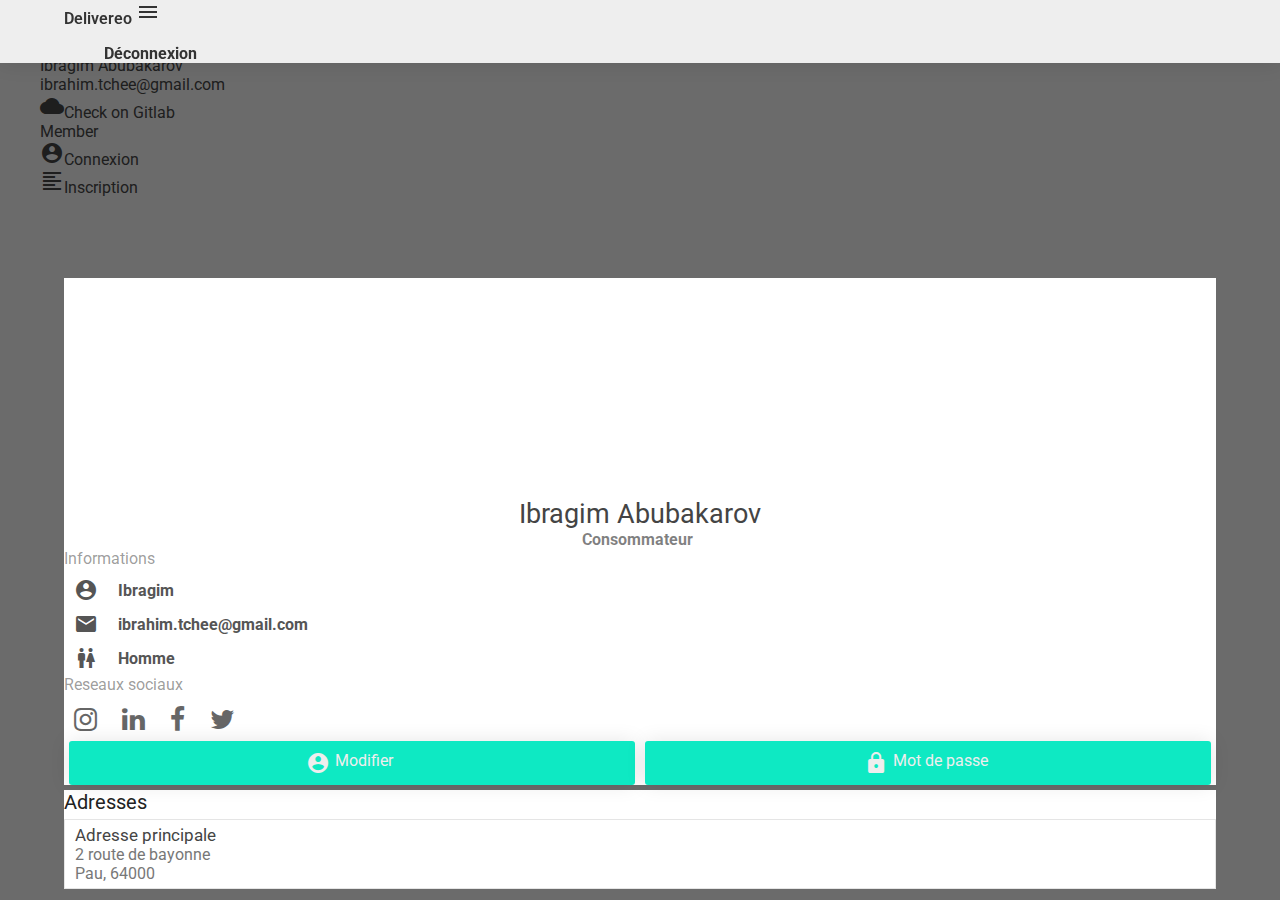
==== profile.html @ 49f30235 "Pages added" ====
<!DOCTYPE html>
<html>
    <head>
        <meta charset="UTF-8">
        <meta name="viewport" content="width=device-width, initial-scale=1, user-scalable=no">
        <title>Delivereo | Ibragim Abubakarov</title>

        <meta name="author" content="Ibragim Abubakarov">
        <meta name="description" content="Thème Delivereo, Pour un site où on peut trouver les restaurants proches de nous et commander notre plat préféré. Ibragim Abubakarov">
        <meta name="keywords" content="Ibragim Abubakarov, Ibragim, Abubakarov, developpeur, web, mobile, developpeur integrateur, Delivereo">

        <link rel="shortcut icon" href="assets/img/favicon.png">

        <link rel="stylesheet" href="https://fonts.googleapis.com/icon?family=Material+Icons">
        <link rel="stylesheet" href="https://cdnjs.cloudflare.com/ajax/libs/font-awesome/4.7.0/css/font-awesome.min.css">
        <link rel="stylesheet" href="assets/css/materialize.min.css">
        <link rel="stylesheet" href="assets/css/main.css">
        <link rel="stylesheet" href="assets/css/restaurant.css">
        <link rel="stylesheet" href="assets/css/profile.css">
    </head>
    <body>
        <header>
            <nav>
                <div class="container-fluid">
                    <div class="nav-wrapper">
                        <a href="index.html" class="brand-logo left bold">Delivereo</a>
                        <a href="#" data-target="sidebar-nav" class="sidenav-trigger right"><i class="material-icons">menu</i></a>
                        <ul class="right hide-on-med-and-down">
                            <li><a href="index.html">Déconnexion</a></li>
                        </ul>
                    </div>
                </div>
            </nav>
        </header>

        <ul id="sidebar-nav" class="sidenav">
            <li>
                <div class="user-view">
                    <div class="background">
                        <div class="background-overlay"></div>
                        <img src="https://images.unsplash.com/photo-1516321497487-e288fb19713f?ixlib=rb-0.3.5&ixid=eyJhcHBfaWQiOjEyMDd9&s=cbbd27149a8243a42eb2bd0bd918ba8f&auto=format&fit=crop&w=750&q=80">
                    </div>
                    <a href="void:javascript;"><img class="circle" src="https://images.unsplash.com/photo-1512667281074-84fc588aa399?ixlib=rb-0.3.5&ixid=eyJhcHBfaWQiOjEyMDd9&s=29d596fae399949ae232a48dd88f8d95&auto=format&fit=crop&w=750&q=80"></a>
                    <a href="void:javascript;"><span class="white-text name">Ibragim Abubakarov</span></a>
                    <a href="mailto:ibrahim.tchee@gmail.com"><span class="white-text email">ibrahim.tchee@gmail.com</span></a>
                </div>
            </li>
            <li><a href="#!"><i class="material-icons">cloud</i>Check on Gitlab</a></li>
            <li><div class="divider"></div></li>
            <li><a class="subheader">Member</a></li>
            <li><a class="waves-effect" href="login.html"><i class="material-icons">account_circle</i>Connexion</a></li>
            <li><a class="waves-effect" href="register.html"><i class="material-icons">format_align_left</i>Inscription</a></li>
        </ul>


        <div class="page-wrapper">
            <div class="container-fluid">
                <div class="row">
                    <div class="col s12 m5 l4">
                        <div class="card" id="profileimage">
                            <div class="card-content">
                                <div class="image-wrapper">
                                    <img src="https://res.cloudinary.com/dqwg570oo/image/upload/v1540289616/boss.png" alt="">
                                </div>
                                <div class="profile-cred">
                                    <span class="profile-title">Ibragim Abubakarov</span>
                                    <div class="location flex align-center justify-center">
                                        <span class="ville">Consommateur</span>
                                    </div>
                                </div>
                            </div>
                        </div>
                        <div class="card" id="profileinfo">
                            <div class="card-content">
                                <div class="row">
                                    <div class="col s12">
                                        <span class="subheader">Informations</span>
                                        <div class="info">
                                            <span class="material-icons">account_circle</span>
                                            <span class="value">Ibragim</span>
                                        </div>
                                        <div class="info">
                                            <span class="material-icons">mail</span>
                                            <span><a href="mailto:ibrahim.tchee@gmail.com">ibrahim.tchee@gmail.com</a></span>
                                        </div>
                                        <div class="info">
                                            <span class="material-icons">wc</span>
                                            <span class="value">Homme</span>
                                        </div>
                                        <span class="subheader">Reseaux sociaux</span>
                                        <div class="social-icons flex align-center">
                                            <a href="https://www.instagram.com/ibrahim_tchee" target="_blank" class="icon-wrapper">
                                                <span class="icon fa fa-instagram"></span>
                                            </a>
                                            <a href="https://www.linkedin.com/in/ibragim64000" target="_blank" class="icon-wrapper">
                                                <span class="icon fa fa-linkedin"></span>
                                            </a>
                                            <a href="void:javascript;" class="icon-wrapper">
                                                <span class="icon fa fa-facebook"></span>
                                            </a>
                                            <a href="void:javascript;" class="icon-wrapper">
                                                <span class="icon fa fa-twitter"></span>
                                            </a>
                                        </div>
                                    </div>
                                </div>
                                <div class="row">
                                    <div class="flex buttons-row">
                                        <a href="profile_edit.html" class="modernize flex justify-center">
                                            <span class="material-icons">account_circle</span>
                                            <span>Modifier</span>
                                        </a>
                                        <a href="password_change.html" class="modernize flex justify-center">
                                            <span class="material-icons">lock</span>
                                            <span>Mot de passe</span>
                                        </a>
                                    </div>
                                </div>
                            </div>
                        </div>
                    </div>
                    <div class="col s12 m7 l8">
                        <div class="card" id="profilecontent">
                            <div class="card-content">
                                <div class="row">
                                    <div class="col s12">
                                        <div class="row-header">Adresses</div>
                                    </div>
                                    <div class="col col s12 m6 l4">
                                        <div class="card basic modernize">
                                            <a href="#">
                                                <div class="card-content">
                                                    <span class="card-title">Adresse principale</span>
                                                    <span class="address">2 route de bayonne</span>
                                                    <span class="address">Pau, 64000</span>
                                                </div>
                                            </a>
                                        </div>
                                    </div>
                                </div>
                            </div>
                        </div>
                    </div>
                </div>
            </div>
        </div>



        <script src="https://code.jquery.com/jquery-3.3.1.min.js"></script>
        <script src="assets/js/materialize.min.js"></script>
        <script src="assets/js/main.js"></script>
    </body>
</html>
---- assets/css/main.css ----
@import url("https://fonts.googleapis.com/css?family=Roboto");
/* ------ COLORS ------ */
/* ------ COLORS ------ */
/* ------ GLOBALS ------ */
body {
  padding: 0;
  margin: 0;
  font-family: 'Roboto', Helvetica, sans-serif !important;
  color: #444444;
  background: #eeeeee; }

* {
  box-sizing: border-box !important; }

h1, h2, h3, h4 {
  margin: 0;
  padding: 0; }

a {
  text-decoration: none;
  color: inherit; }

li, ul {
  list-style: none; }

.container-fluid {
  position: relative;
  width: 90%;
  margin: auto;
  max-width: 1320px; }

.page-wrapper {
  position: relative;
  top: 65px; }

.m-auto {
  margin: auto !important; }

.flex {
  display: flex; }

.flex-wrap {
  flex-wrap: wrap; }

.align-center {
  align-items: center; }

.justify-center {
  justify-content: center; }

.justify-space-between {
  justify-content: space-between; }

.bg-white {
  background: #ffffff !important; }

.p-20-0 {
  padding: 20px 0 !important; }

.small-subheader {
  display: block;
  color: #444444;
  font-size: 12pt;
  padding: 5px 0 !important; }

.bg-green-light {
  background: #0ee9c3 !important; }
  .bg-green-light:hover {
    background: #0CC1A1 !important; }

.color-green-light {
  color: #0ee9c3 !important; }

.flex span {
  margin-right: 5px; }

span {
  display: block; }
  span.status {
    font-weight: bold; }
    span.status.danger {
      color: #d9534f; }
    span.status.success {
      color: #5cb85c; }
    span.status.attention {
      color: #FFAA00; }

.row-header {
  font-size: 15pt;
  color: #222222;
  margin: 5px 0; }

.flex.pad-around a {
  padding: 0 10px; }

.line {
  border-bottom: 1px solid rgba(0, 0, 0, 0.1); }

@media (max-width: 601px) {
  .overflow-x-visible {
    overflow-x: scroll !important; }

  .row-header {
    text-align: center; } }
header {
  position: fixed;
  width: 100%;
  z-index: 100;
  top: 0; }
  header nav {
    background: #eeeeee;
    color: #333333 !important;
    box-shadow: 0 0 20px rgba(0, 0, 0, 0.1); }
    header nav.top {
      background: transparent !important;
      color: #eeeeee !important;
      box-shadow: none !important; }
    header nav * {
      color: inherit !important; }
    header nav .brand-logo.bold {
      font-weight: 600 !important; }
    header nav ul li a {
      font-weight: bold; }

.showcase {
  position: relative;
  min-height: 300px;
  padding-bottom: 20px; }
  .showcase#mobileversion .showcase-content {
    color: #444444;
    text-align: left; }
    .showcase#mobileversion .showcase-content .col#content {
      padding-top: 5%; }
  .showcase.bg {
    background: url("../img/bg-delivreo.jpg") center;
    background-size: cover; }
  .showcase .overlay {
    position: absolute;
    width: 100%;
    height: 100%;
    left: 0;
    top: 0;
    opacity: .87;
    background-image: linear-gradient(to top, #0ee9c3, #00eacb, #00ead3, #01ebdb, #12ebe2); }
  .showcase .showcase-heading {
    text-align: center;
    margin: 30px 0 !important; }
    .showcase .showcase-heading .heading {
      font-size: 30pt; }
  .showcase .showcase-content {
    position: relative;
    padding: 15% 0;
    text-align: center;
    color: #eeeeee; }
    .showcase .showcase-content.no-padding {
      padding: 0 !important; }
    .showcase .showcase-content .slogan {
      font-size: 30pt; }
    .showcase .showcase-content .sub-slogan {
      font-size: 18pt; }
    .showcase .showcase-content form {
      width: 50%;
      margin: 20px auto; }

@media (max-width: 601px) {
  .showcase.showcase-bg {
    height: 100% !important; }

  .showcase-heading .heading {
    font-size: 18pt !important; }

  #content .heading {
    font-size: 18pt !important; }

  .showcase-content {
    padding-top: 20% !important; }
    .showcase-content .slogan {
      font-size: 20pt !important;
      margin: 10px 0; }
    .showcase-content .sub-slogan {
      font-size: 13pt !important; }
    .showcase-content form {
      width: 90% !important; } }
@media (min-width: 601px) and (max-width: 992px) {
  .showcase .showcase-content .slogan {
    font-size: 24pt; }
  .showcase .showcase-content .sub-slogan {
    font-size: 17pt; }
  .showcase .showcase-content form {
    width: 70%; } }
input[type="text"].modernize {
  height: 40px;
  font-family: 'Roboto', Helvetica, sans-serif !important;
  background: #eeeeee !important;
  padding: 10px !important;
  border: none !important;
  border-radius: 3px 0 0 3px !important; }
  input[type="text"].modernize::placeholder {
    color: #999999 !important; }

input[type="email"].modernize {
  height: 40px;
  font-family: 'Roboto', Helvetica, sans-serif !important;
  background: #eeeeee !important;
  padding: 10px !important;
  border: none !important;
  border-radius: 3px 0 0 3px !important; }
  input[type="email"].modernize::placeholder {
    color: #999999 !important; }

input[type="password"].modernize {
  height: 40px;
  font-family: 'Roboto', Helvetica, sans-serif !important;
  background: #eeeeee !important;
  padding: 10px !important;
  border: none !important;
  border-radius: 3px 0 0 3px !important; }
  input[type="password"].modernize::placeholder {
    color: #999999 !important; }

div.input-field.search {
  position: relative; }
  div.input-field.search i.material-icons {
    position: absolute;
    top: 0;
    right: 10px;
    bottom: 7px;
    display: flex;
    align-items: center;
    color: #444444; }
  div.input-field.search input.modernize.search {
    border: 1px solid rgba(0, 0, 0, 0.1) !important;
    background: #ffffff !important;
    padding: 30px 10px !important;
    font-size: 18pt;
    color: #444444;
    box-shadow: 0 0 5px 1px rgba(0, 0, 0, 0.1); }
    div.input-field.search input.modernize.search:after {
      display: block;
      content: "";
      position: absolute;
      top: 100%;
      left: 0;
      opacity: 0;
      -webkit-transition: .2s opacity ease-out, .2s color ease-out;
      transition: .2s opacity ease-out, .2s color ease-out; }

input[type="submit"].modernize, button[type="submit"].modernize {
  height: 40px;
  border: none !important;
  background: #333333;
  padding: 5px 10px;
  color: #eeeeee;
  border-radius: 0 3px 3px 0; }
  input[type="submit"].modernize:hover, button[type="submit"].modernize:hover {
    background: #222;
    -webkit-box-shadow: none !important;
    box-shadow: none !important; }

input:not([type]):focus:not([readonly]), input[type=text]:not(.browser-default):focus:not([readonly]), input[type=password]:not(.browser-default):focus:not([readonly]), input[type=email]:not(.browser-default):focus:not([readonly]), input[type=url]:not(.browser-default):focus:not([readonly]), input[type=time]:not(.browser-default):focus:not([readonly]), input[type=date]:not(.browser-default):focus:not([readonly]), input[type=datetime]:not(.browser-default):focus:not([readonly]), input[type=datetime-local]:not(.browser-default):focus:not([readonly]), input[type=tel]:not(.browser-default):focus:not([readonly]), input[type=number]:not(.browser-default):focus:not([readonly]), input[type=search]:not(.browser-default):focus:not([readonly]), textarea.materialize-textarea:focus:not([readonly]) {
  border: 1px solid #0ee9c3 !important;
  -webkit-box-shadow: none !important;
  box-shadow: none !important; }

/**
================================================
================= CARD =========================
================================================
 */
.card {
  background-color: #ffffff !important; }
  .card.no-shadow {
    box-shadow: none !important;
    border: 1.3px solid rgba(0, 0, 0, 0.1); }
    .card.no-shadow:hover {
      box-shadow: none !important; }
  .card .card-content .small-header {
    color: #444444;
    font-size: 14pt; }
  .card .card-content .card-image i.material-icons.custom {
    color: #444444;
    font-size: 55pt; }
  .card .card-title.modernize {
    display: block;
    text-align: center;
    padding-bottom: 20px;
    color: #444444 !important; }
  .card:hover {
    box-shadow: 0 0 30px rgba(0, 0, 0, 0.1) !important; }

/**
================================================
=================== CARD =======================
================================================
 */
/**
================================================
================= MODERN CARD ==================
================================================
 */
.modern-card {
  position: relative;
  width: 100%;
  height: 220px;
  overflow: hidden;
  border-radius: 4px;
  margin: 10px 0; }
  .modern-card a.linkify {
    position: relative;
    width: 100%;
    height: 100%; }
  .modern-card:hover .modern-card-image .modern-overlay {
    background: rgba(0, 0, 0, 0.8) !important; }
  .modern-card:hover .modern-card-body {
    color: #0ee9c3 !important; }
  .modern-card .modern-card-image {
    position: relative;
    width: 100%; }
    .modern-card .modern-card-image .modern-overlay {
      position: absolute;
      width: 100%;
      height: 97%;
      top: 0;
      left: 0;
      background: rgba(0, 0, 0, 0.6);
      z-index: 90;
      transition: ease-in .1s; }
    .modern-card .modern-card-image img.modern-image {
      width: 100%;
      height: 100%; }
  .modern-card .modern-card-body {
    position: absolute;
    width: 100%;
    height: 100%;
    top: 0;
    left: 0;
    color: #eeeeee;
    z-index: 100;
    display: flex;
    justify-content: center;
    align-items: center; }
    .modern-card .modern-card-body span {
      font-size: 18pt;
      width: 100%;
      height: 100%;
      display: flex;
      align-items: center;
      justify-content: center; }

/**
================================================
================ MODERN CARD ===================
================================================
 */
/**
================================================
=================== HR CARD ====================
================================================
 */
.hr-card {
  height: 100%;
  overflow: hidden;
  border-radius: 3px;
  margin: 20px 0;
  border-bottom: 1px solid rgba(0, 0, 0, 0.2); }
  .hr-card .row {
    margin-bottom: 0 !important; }
  .hr-card .image {
    overflow: hidden;
    width: 100%;
    height: auto; }
    .hr-card .image img {
      width: 100%; }
  .hr-card .card-body .title {
    color: #444444;
    font-size: 16pt;
    display: block; }
  .hr-card .card-body .rating {
    display: flex;
    margin-top: 10px; }
    .hr-card .card-body .rating .icon {
      margin: 0 0 10px 0;
      display: flex; }
      .hr-card .card-body .rating .icon.danger {
        color: #d9534f; }
      .hr-card .card-body .rating .icon.success {
        color: #5cb85c; }
      .hr-card .card-body .rating .icon i.material-icons {
        padding: 0 2px;
        color: inherit;
        cursor: pointer; }
        .hr-card .card-body .rating .icon i.material-icons:hover {
          opacity: .8; }
      .hr-card .card-body .rating .icon span {
        color: inherit;
        margin: 0 5px;
        font-weight: bold; }
  .hr-card .card-body .category-list span {
    margin-right: 3px;
    color: #666; }
  .hr-card .card-body .info {
    margin-top: 5px;
    color: #666666; }
    .hr-card .card-body .info span {
      display: block; }
      .hr-card .card-body .info span.status {
        font-weight: bold; }
        .hr-card .card-body .info span.status.danger {
          color: #d9534f; }
        .hr-card .card-body .info span.status.success {
          color: #5cb85c; }

/**
================================================
=================== HR CARD ====================
================================================
 */
/**
================================================
================= IMAGE CARD ===================
================================================
 */
.image-card {
  height: 500px; }
  .image-card img {
    height: 100%; }

/**
================================================
================= IMAGE CARD ===================
================================================
 */
/**
================================================
============== BASIC MODERN CARD ===============
================================================
 */
.card.basic.modernize {
  box-shadow: none !important;
  border: 1.3px solid rgba(0, 0, 0, 0.1); }
  .card.basic.modernize .card-content {
    padding: 5px 10px !important; }
    .card.basic.modernize .card-content .card-title {
      font-size: 13pt; }
    .card.basic.modernize .card-content p {
      margin-bottom: 6px; }

/**
================================================
============== BASIC MODERN CARD ===============
================================================
 */
/**
================================================
================= MEDIA QUERIES ===================
================================================
 */
@media (min-width: 1201px) {
  .card.custom {
    height: 200px; } }
@media (min-width: 992px) and (max-width: 1201px) {
  .cardc.custom {
    height: 180px !important; } }
@media (min-width: 601px) and (max-width: 992px) {
  .card.custom {
    height: 170px; } }
@media (max-width: 601px) {
  .hr-card .card-body {
    width: 90%;
    margin: auto; } }
/**
================================================
================= MEDIA QUERIES ===================
================================================
 */
.tabs {
  color: #444444;
  background-color: #eeeeee;
  box-shadow: 0 0 15px rgba(0, 0, 0, 0.1); }
  .tabs li.tab {
    color: inherit; }
    .tabs li.tab a {
      color: inherit !important; }
      .tabs li.tab a:focus, .tabs li.tab a.active {
        background-color: transparent !important;
        color: #eeeeee !important; }
      .tabs li.tab a.active {
        color: #0ee9c3 !important; }
  .tabs .indicator {
    background-color: #0ee9c3 !important; }

.tab-window {
  color: #444444 !important;
  margin-top: 20px; }
  .tab-window .heading {
    font-size: 20pt;
    margin: 15px 0; }

a.modernize {
  background: #0ee9c3;
  padding: 10px 20px;
  min-height: 20px;
  margin: 5px 10px;
  border-radius: 3px;
  box-shadow: 0 0 20px rgba(0, 0, 0, 0.1);
  transition: ease-in .1s;
  color: #eeeeee; }
  a.modernize.bold {
    font-weight: 600;
    font-size: 12pt; }
  a.modernize:hover {
    background: #0bc9a9; }
  a.modernize.danger {
    background: #d9534f !important; }
    a.modernize.danger:hover {
      background: #B34541 !important; }
  a.modernize.default {
    background: #f9f9f9 !important;
    color: #444444; }
    a.modernize.default:hover {
      background: rgba(0, 0, 0, 0.1) !important; }

i.material-icons.close {
  position: absolute;
  top: 5px;
  right: 5px;
  color: rgba(0, 0, 0, 0.55); }

input[type="submit"].modernize.btn {
  background: #0ee9c3;
  padding: 0px 20px;
  border-radius: 3px;
  box-shadow: 0 0 20px rgba(0, 0, 0, 0.1);
  transition: ease-in .1s; }
  input[type="submit"].modernize.btn.bold {
    font-weight: 600;
    font-size: 12pt; }
  input[type="submit"].modernize.btn:hover {
    background: #0bc9a9; }

a.redirect {
  color: #0ee9c3; }
  a.redirect.default {
    color: #f9f9f9 !important; }
  a.redirect.danger {
    color: #d9534f !important; }

@media (max-width: 601px) {
  a.modernize {
    padding: 10px !important; } }
.sidenav li .user-view .background .background-overlay {
  position: absolute;
  width: 100%;
  height: 100%;
  top: 0;
  left: 0;
  background: rgba(0, 0, 0, 0.55); }
.sidenav li a:hover {
  color: #0ee9c3 !important; }
  .sidenav li a:hover i.material-icons {
    color: inherit !important; }

.alert {
  border-radius: 2px;
  padding: 8px 10px;
  margin: 5px 0;
  color: #eeeeee; }
  .alert.danger {
    background: #d9534f; }
  .alert.success {
    background: #5cb85c; }
  .alert.default {
    background: #f9f9f9;
    color: #444444; }

.pagination li.active {
  background: #0ee9c3 !important; }
.pagination li:hover {
  background: #0ee9c3 !important; }
  .pagination li:hover a {
    color: #eeeeee !important; }

.modal.modernize .modal-success {
  background: #5cb85c;
  color: #eeeeee; }
.modal.modernize .modal-danger {
  background: #d9534f;
  color: #eeeeee; }

@media (max-width: 601px) {
  .modal {
    width: 95% !important; }

  .modal.modernize {
    color: #444444; }
    .modal.modernize .modal-content .modal-title {
      text-align: center; } }
.input-field.modernize .select-wrapper {
  background: #eeeeee;
  padding: 0 5px; }
  .input-field.modernize .select-wrapper input {
    border-bottom: none !important; }
  .input-field.modernize .select-wrapper ul.dropdown-content li span {
    color: #444 !important; }

.quantity.input {
  display: flex;
  align-items: center; }
  .quantity.input button.modernize {
    background: transparent;
    border: 1px solid rgba(0, 0, 0, 0.14);
    font-size: 18pt;
    width: 40px;
    height: 40px;
    border-radius: 50%;
    margin: 0 10px;
    transition: ease-in .1s;
    cursor: pointer; }
    .quantity.input button.modernize:nth-child(1) {
      margin-left: 0 !important; }
    .quantity.input button.modernize:last-child {
      margin-right: 0 !important; }
    .quantity.input button.modernize.dec {
      font-size: 22pt !important; }
    .quantity.input button.modernize:hover {
      background: rgba(0, 0, 0, 0.1); }
  .quantity.input .quantity.count {
    font-size: 17pt; }

/*# sourceMappingURL=main.css.map */
---- assets/css/restaurant.css ----
@import url("https://fonts.googleapis.com/css?family=Roboto");
/* ------ COLORS ------ */
/* ------ COLORS ------ */
/* ------ GLOBALS ------ */
body {
  padding: 0;
  margin: 0;
  font-family: 'Roboto', Helvetica, sans-serif !important;
  color: #444444;
  background: #eeeeee; }

* {
  box-sizing: border-box !important; }

h1, h2, h3, h4 {
  margin: 0;
  padding: 0; }

a {
  text-decoration: none;
  color: inherit; }

li, ul {
  list-style: none; }

.container-fluid {
  position: relative;
  width: 90%;
  margin: auto;
  max-width: 1320px; }

.page-wrapper {
  position: relative;
  top: 65px; }

.m-auto {
  margin: auto !important; }

.flex {
  display: flex; }

.flex-wrap {
  flex-wrap: wrap; }

.align-center {
  align-items: center; }

.justify-center {
  justify-content: center; }

.justify-space-between {
  justify-content: space-between; }

.bg-white {
  background: #ffffff !important; }

.p-20-0 {
  padding: 20px 0 !important; }

.small-subheader {
  display: block;
  color: #444444;
  font-size: 12pt;
  padding: 5px 0 !important; }

.bg-green-light {
  background: #0ee9c3 !important; }
  .bg-green-light:hover {
    background: #0CC1A1 !important; }

.color-green-light {
  color: #0ee9c3 !important; }

.flex span {
  margin-right: 5px; }

span {
  display: block; }
  span.status {
    font-weight: bold; }
    span.status.danger {
      color: #d9534f; }
    span.status.success {
      color: #5cb85c; }
    span.status.attention {
      color: #FFAA00; }

.row-header {
  font-size: 15pt;
  color: #222222;
  margin: 5px 0; }

.flex.pad-around a {
  padding: 0 10px; }

.line {
  border-bottom: 1px solid rgba(0, 0, 0, 0.1); }

@media (max-width: 601px) {
  .overflow-x-visible {
    overflow-x: scroll !important; }

  .row-header {
    text-align: center; } }
.card {
  background-color: #ffffff !important; }

.card#profileimage .card-content .image-wrapper {
  position: relative;
  display: flex;
  justify-content: center;
  width: 200px;
  height: 200px;
  margin: auto;
  border-radius: 50%;
  overflow: hidden; }
  .card#profileimage .card-content .image-wrapper img {
    height: 100% !important;
    max-height: 300px; }
.card#profileimage .card-content .profile-cred {
  margin-top: 20px; }
  .card#profileimage .card-content .profile-cred .profile-title {
    display: block;
    font-size: 20pt;
    color: #444444;
    text-align: center; }

.card#profileinfo span.subheader {
  display: block;
  padding-bottom: 5px;
  color: rgba(0, 0, 0, 0.4); }
.card#profileinfo .social-icons a.icon-wrapper {
  padding: 5px 10px;
  color: #666666;
  font-size: 20pt; }
  .card#profileinfo .social-icons a.icon-wrapper:hover {
    color: #0ee9c3 !important; }

.card#profilecontent .row {
  margin-bottom: 0 !important; }

.location {
  color: rgba(0, 0, 0, 0.5); }
  .location i.material-icons {
    color: inherit;
    margin-right: 5px; }
  .location span.ville {
    font-weight: bold;
    color: inherit; }

span.card-title {
  margin: 0 !important; }

.pad-10 {
  padding: 10px !important; }

.rating {
  display: flex;
  margin: 10px 0; }
  .rating .icon {
    margin: 0 0 10px 0;
    display: flex; }
    .rating .icon.danger {
      color: #d9534f; }
    .rating .icon.success {
      color: #5cb85c; }
    .rating .icon i.material-icons {
      padding: 0 2px;
      color: inherit;
      cursor: pointer; }
      .rating .icon i.material-icons:hover {
        opacity: .8; }
    .rating .icon span {
      color: inherit;
      margin: 0 5px;
      font-weight: bold; }

a.modernize {
  width: 100%;
  margin: 0 5px; }
  a.modernize i.material-icons {
    margin-right: 5px; }

.tabs {
  margin-top: 20px;
  background: transparent !important;
  box-shadow: none !important;
  border: none !important; }

/*# sourceMappingURL=restaurant.css.map */
---- assets/css/profile.css ----
@import url("https://fonts.googleapis.com/css?family=Roboto");
/* ------ COLORS ------ */
/* ------ COLORS ------ */
/* ------ GLOBALS ------ */
body {
  padding: 0;
  margin: 0;
  font-family: 'Roboto', Helvetica, sans-serif !important;
  color: #444444;
  background: #eeeeee; }

* {
  box-sizing: border-box !important; }

h1, h2, h3, h4 {
  margin: 0;
  padding: 0; }

a {
  text-decoration: none;
  color: inherit; }

li, ul {
  list-style: none; }

.container-fluid {
  position: relative;
  width: 90%;
  margin: auto;
  max-width: 1320px; }

.page-wrapper {
  position: relative;
  top: 65px; }

.m-auto {
  margin: auto !important; }

.flex {
  display: flex; }

.flex-wrap {
  flex-wrap: wrap; }

.align-center {
  align-items: center; }

.justify-center {
  justify-content: center; }

.justify-space-between {
  justify-content: space-between; }

.bg-white {
  background: #ffffff !important; }

.p-20-0 {
  padding: 20px 0 !important; }

.small-subheader {
  display: block;
  color: #444444;
  font-size: 12pt;
  padding: 5px 0 !important; }

.bg-green-light {
  background: #0ee9c3 !important; }
  .bg-green-light:hover {
    background: #0CC1A1 !important; }

.color-green-light {
  color: #0ee9c3 !important; }

.flex span {
  margin-right: 5px; }

span {
  display: block; }
  span.status {
    font-weight: bold; }
    span.status.danger {
      color: #d9534f; }
    span.status.success {
      color: #5cb85c; }
    span.status.attention {
      color: #FFAA00; }

.row-header {
  font-size: 15pt;
  color: #222222;
  margin: 5px 0; }

.flex.pad-around a {
  padding: 0 10px; }

.line {
  border-bottom: 1px solid rgba(0, 0, 0, 0.1); }

@media (max-width: 601px) {
  .overflow-x-visible {
    overflow-x: scroll !important; }

  .row-header {
    text-align: center; } }
.card-content span.address {
  color: #777; }

div.info {
  display: flex;
  color: #555;
  align-items: center; }
  div.info span {
    margin: 5px 10px; }
    div.info span.value {
      font-weight: bold; }
    div.info span a {
      font-weight: bold; }
      div.info span a:hover {
        color: #0ee9c3; }

@media (max-width: 601px) {
  div.buttons-row {
    display: block !important; }
    div.buttons-row a {
      display: flex !important;
      margin: 10px 0;
      font-size: 16px; } }

/*# sourceMappingURL=profile.css.map */
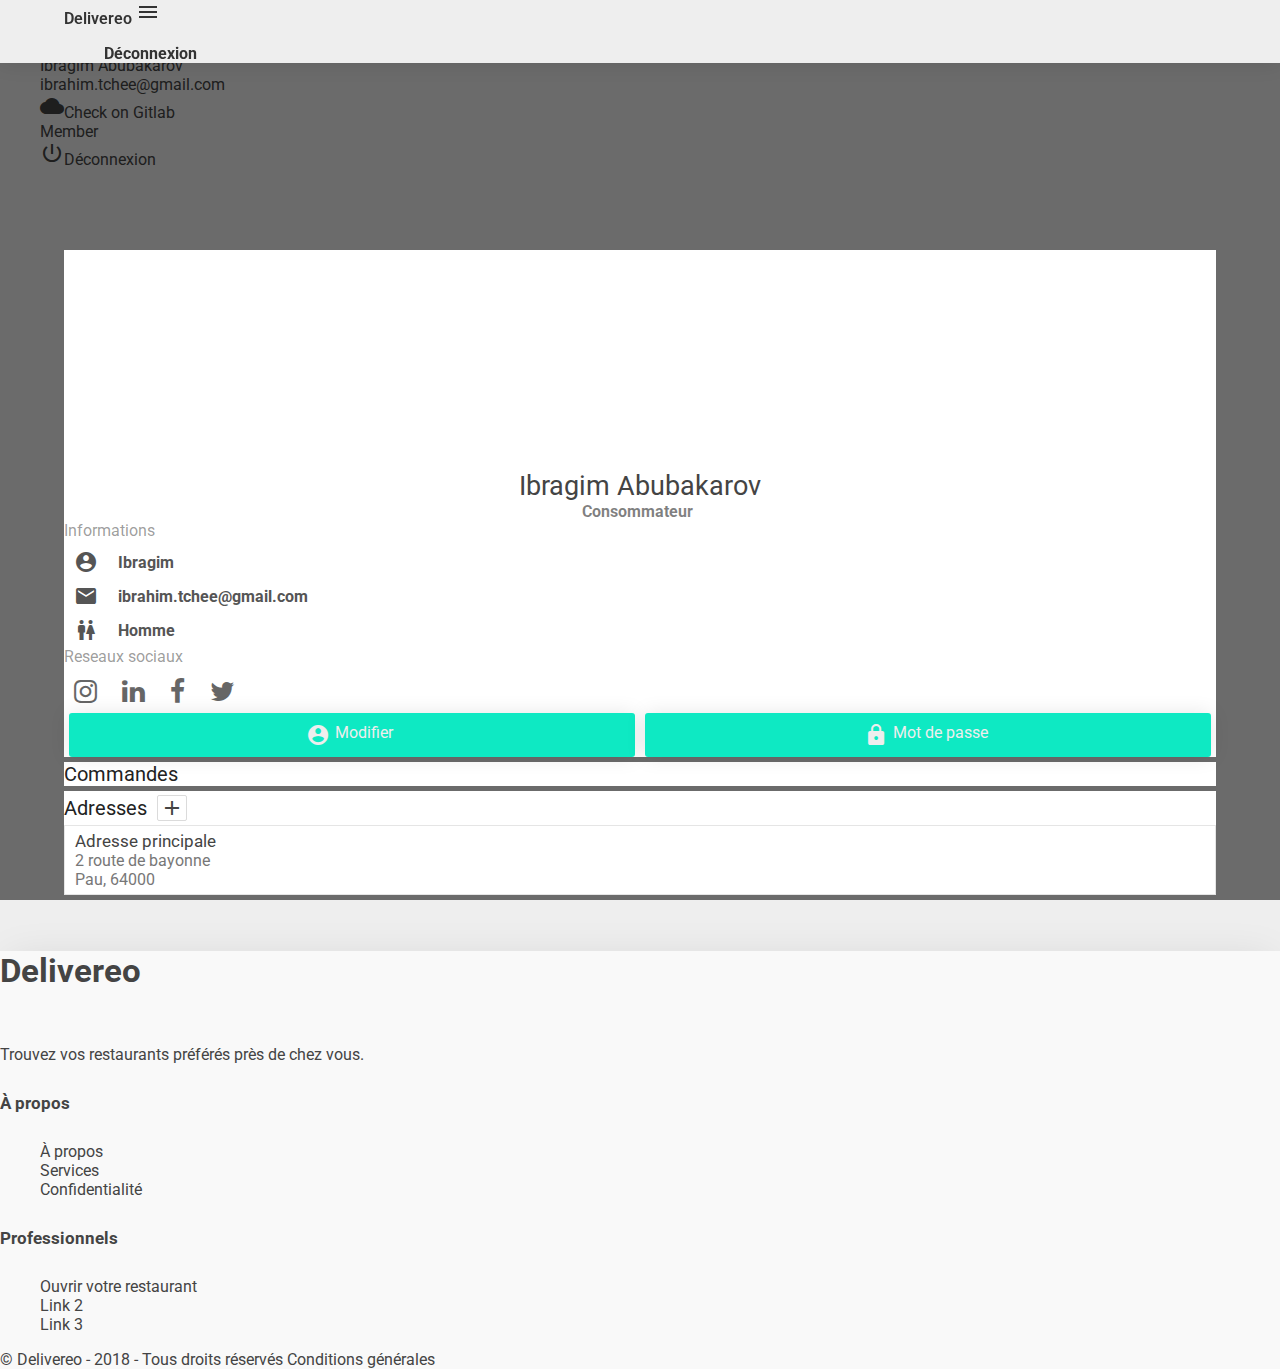
==== commit fff0c3b8: "Partner page and Footer added" ====
--- a/profile.html
+++ b/profile.html
@@ -3,7 +3,7 @@
     <head>
         <meta charset="UTF-8">
         <meta name="viewport" content="width=device-width, initial-scale=1, user-scalable=no">
-        <title>Delivereo | Ibragim Abubakarov</title>
+        <title>Ibragim Abubakarov | Delivereo</title>
 
         <meta name="author" content="Ibragim Abubakarov">
         <meta name="description" content="Thème Delivereo, Pour un site où on peut trouver les restaurants proches de nous et commander notre plat préféré. Ibragim Abubakarov">
@@ -38,9 +38,9 @@
                 <div class="user-view">
                     <div class="background">
                         <div class="background-overlay"></div>
-                        <img src="https://images.unsplash.com/photo-1516321497487-e288fb19713f?ixlib=rb-0.3.5&ixid=eyJhcHBfaWQiOjEyMDd9&s=cbbd27149a8243a42eb2bd0bd918ba8f&auto=format&fit=crop&w=750&q=80">
-                    </div>
-                    <a href="void:javascript;"><img class="circle" src="https://images.unsplash.com/photo-1512667281074-84fc588aa399?ixlib=rb-0.3.5&ixid=eyJhcHBfaWQiOjEyMDd9&s=29d596fae399949ae232a48dd88f8d95&auto=format&fit=crop&w=750&q=80"></a>
+                        <img src="https://res.cloudinary.com/dqwg570oo/image/upload/v1540311324/businessman.jpg">
+                    </div>
+                    <a href="void:javascript;"><img class="circle" src="https://res.cloudinary.com/dqwg570oo/image/upload/v1540289616/boss.png"></a>
                     <a href="void:javascript;"><span class="white-text name">Ibragim Abubakarov</span></a>
                     <a href="mailto:ibrahim.tchee@gmail.com"><span class="white-text email">ibrahim.tchee@gmail.com</span></a>
                 </div>
@@ -48,8 +48,7 @@
             <li><a href="#!"><i class="material-icons">cloud</i>Check on Gitlab</a></li>
             <li><div class="divider"></div></li>
             <li><a class="subheader">Member</a></li>
-            <li><a class="waves-effect" href="login.html"><i class="material-icons">account_circle</i>Connexion</a></li>
-            <li><a class="waves-effect" href="register.html"><i class="material-icons">format_align_left</i>Inscription</a></li>
+            <li><a class="waves-effect" href="index.html"><i class="material-icons">power_settings_new</i>Déconnexion</a></li>
         </ul>
 
 
@@ -120,11 +119,28 @@
                         </div>
                     </div>
                     <div class="col s12 m7 l8">
+
+                        <div class="card">
+                            <div class="card-content">
+                                <div class="row">
+                                    <div class="col s12">
+                                        <div class="row-header">Commandes</div>
+                                    </div>
+                                    <div class="col s12 m6 l4"></div>
+                                </div>
+                            </div>
+                        </div>
+
                         <div class="card" id="profilecontent">
                             <div class="card-content">
                                 <div class="row">
                                     <div class="col s12">
-                                        <div class="row-header">Adresses</div>
+                                        <div class="flex align-center">
+                                            <div class="row-header">Adresses</div>
+                                            <a href="/user/address/add" class="modal-trigger flex align-center add-btn">
+                                                <span class="material-icons">add</span>
+                                            </a>
+                                        </div>
                                     </div>
                                     <div class="col col s12 m6 l4">
                                         <div class="card basic modernize">
@@ -146,6 +162,47 @@
         </div>
 
 
+        <div class="page-wrapper">
+            <footer class="page-footer modernize">
+                <div class="container">
+                    <div class="row">
+                        <div class="col l6 s12">
+                            <h5 class="footer-title">
+                                <a href="index.html">
+                                    Delivereo
+                                </a>
+                            </h5>
+                            <p class="slogan">Trouvez vos restaurants préférés près de chez vous.</p>
+                        </div>
+                        <div class="col l3 s6">
+                            <h5 class="col-title">À propos</h5>
+                            <ul>
+                                <li><a class="" href="#!">À propos</a></li>
+                                <li><a class="" href="#!">Services</a></li>
+                                <li><a class="" href="#!">Confidentialité</a></li>
+                            </ul>
+                        </div>
+
+                        <div class="col s6 l3">
+                            <h5 class="col-title">Professionnels</h5>
+                            <ul>
+                                <li><a class="" href="#!">Ouvrir votre restaurant</a></li>
+                                <li><a class="" href="#!">Link 2</a></li>
+                                <li><a class="" href="#!">Link 3</a></li>
+                            </ul>
+                        </div>
+
+                    </div>
+                </div>
+                <div class="footer-copyright">
+                    <div class="container">
+                        © Delivereo - 2018 - Tous droits réservés
+                        <a class="right" href="#!">Conditions générales</a>
+                    </div>
+                </div>
+            </footer>
+        </div>
+
 
         <script src="https://code.jquery.com/jquery-3.3.1.min.js"></script>
         <script src="assets/js/materialize.min.js"></script>
--- a/assets/css/main.css
+++ b/assets/css/main.css
@@ -134,6 +134,9 @@
   .showcase.bg {
     background: url("../img/bg-delivreo.jpg") center;
     background-size: cover; }
+    .showcase.bg.owner {
+      background: url("https://res.cloudinary.com/dqwg570oo/image/upload/v1540311324/businessman.jpg") no-repeat !important;
+      background-size: cover !important; }
   .showcase .overlay {
     position: absolute;
     width: 100%;
@@ -142,6 +145,8 @@
     top: 0;
     opacity: .87;
     background-image: linear-gradient(to top, #0ee9c3, #00eacb, #00ead3, #01ebdb, #12ebe2); }
+    .showcase .overlay.black {
+      background-image: linear-gradient(to top, #222, #222); }
   .showcase .showcase-heading {
     text-align: center;
     margin: 30px 0 !important; }
@@ -545,9 +550,29 @@
   a.redirect.danger {
     color: #d9534f !important; }
 
+a.btn-flat.green {
+  color: #fff !important; }
+a.btn-flat.red {
+  color: #fff !important; }
+
+a.add-btn {
+  border: 1px solid rgba(0, 0, 0, 0.14) !important;
+  border-radius: 2px;
+  margin-left: 10px;
+  justify-content: center;
+  transition: ease-in .1s; }
+  a.add-btn:hover {
+    color: #0ee9c3 !important; }
+  a.add-btn span.material-icons {
+    font-size: 18pt !important;
+    margin-right: 0 !important;
+    padding: 0 2px; }
+
 @media (max-width: 601px) {
   a.modernize {
     padding: 10px !important; } }
+.sidenav li .user-view .background img {
+  max-width: 100% !important; }
 .sidenav li .user-view .background .background-overlay {
   position: absolute;
   width: 100%;
@@ -580,12 +605,14 @@
   .pagination li:hover a {
     color: #eeeeee !important; }
 
-.modal.modernize .modal-success {
-  background: #5cb85c;
-  color: #eeeeee; }
-.modal.modernize .modal-danger {
-  background: #d9534f;
-  color: #eeeeee; }
+.modal.modernize {
+  overflow-y: hidden !important; }
+  .modal.modernize .modal-success {
+    background: #5cb85c;
+    color: #eeeeee; }
+  .modal.modernize .modal-danger {
+    background: #d9534f;
+    color: #eeeeee; }
 
 @media (max-width: 601px) {
   .modal {
@@ -609,22 +636,40 @@
   .quantity.input button.modernize {
     background: transparent;
     border: 1px solid rgba(0, 0, 0, 0.14);
-    font-size: 18pt;
-    width: 40px;
-    height: 40px;
-    border-radius: 50%;
     margin: 0 10px;
-    transition: ease-in .1s;
+    border-radius: 3px;
     cursor: pointer; }
-    .quantity.input button.modernize:nth-child(1) {
-      margin-left: 0 !important; }
-    .quantity.input button.modernize:last-child {
-      margin-right: 0 !important; }
-    .quantity.input button.modernize.dec {
-      font-size: 22pt !important; }
     .quantity.input button.modernize:hover {
-      background: rgba(0, 0, 0, 0.1); }
+      background: rgba(0, 0, 0, 0.14); }
+    .quantity.input button.modernize span {
+      padding: 7px 3px;
+      color: #666; }
   .quantity.input .quantity.count {
     font-size: 17pt; }
 
+.collection.modernize {
+  border: none !important; }
+  .collection.modernize .collection-item.modernize {
+    color: #333333;
+    margin: 5px 0;
+    box-shadow: none !important;
+    border: 1px solid rgba(0, 0, 0, 0.04) !important; }
+    .collection.modernize .collection-item.modernize:hover {
+      color: #0ee9c3 !important;
+      background: rgba(0, 0, 0, 0.04) !important; }
+
+.page-footer.modernize {
+  background: #f9f9f9 !important;
+  color: #444444 !important;
+  box-shadow: 0 0 39px -8px rgba(0, 0, 0, 0.1); }
+  .page-footer.modernize .footer-title {
+    font-size: 25pt;
+    font-weight: bold; }
+  .page-footer.modernize .col-title {
+    font-size: 13pt !important; }
+  .page-footer.modernize .footer-copyright {
+    color: #444444 !important; }
+  .page-footer.modernize a:hover {
+    color: #0ee9c3 !important; }
+
 /*# sourceMappingURL=main.css.map */
